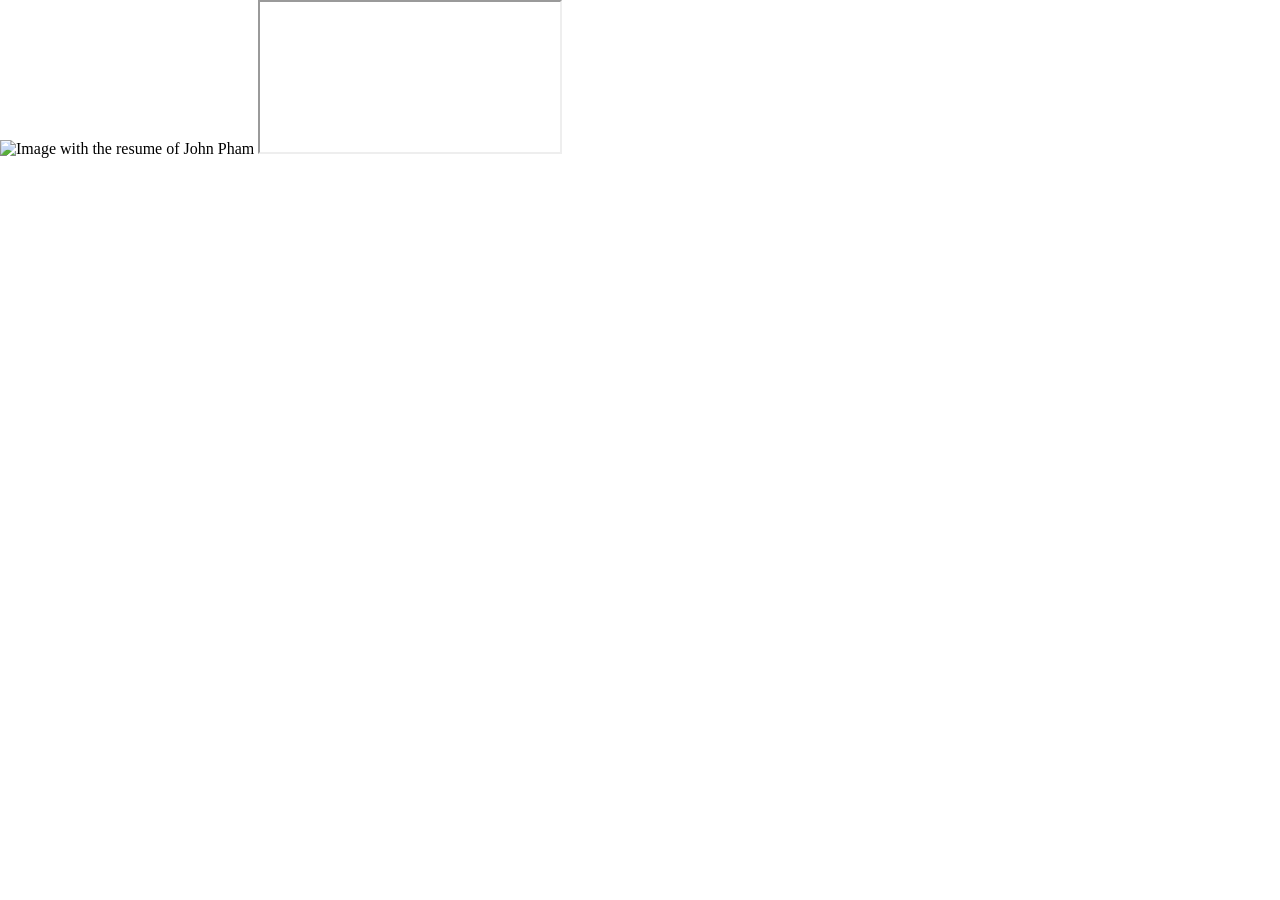
==== index.html @ df95540f "Testing one video on live" ====
<!DOCTYPE html>
<html>
<head>
	<meta charset="utf-8">
	<link rel="stylesheet" href="css/main.css" />
	<title>The Aspiring Filmmaker</title>
</head>
<body>
	<div>
		<img src="img/background.png" alt="Image with the resume of John Pham">
		<iframe allowTransparency="true" src="https://www.youtube.com/watch?v=vhihrf26YtU"></iframe>
	</div>
</body>
</html>
---- css/main.css ----
body {
	margin: 0;
}

img {
	width: 100%;
	z-index: -1;
}

iframe {
	left: 34.84%;
	top: 14.45%;
}
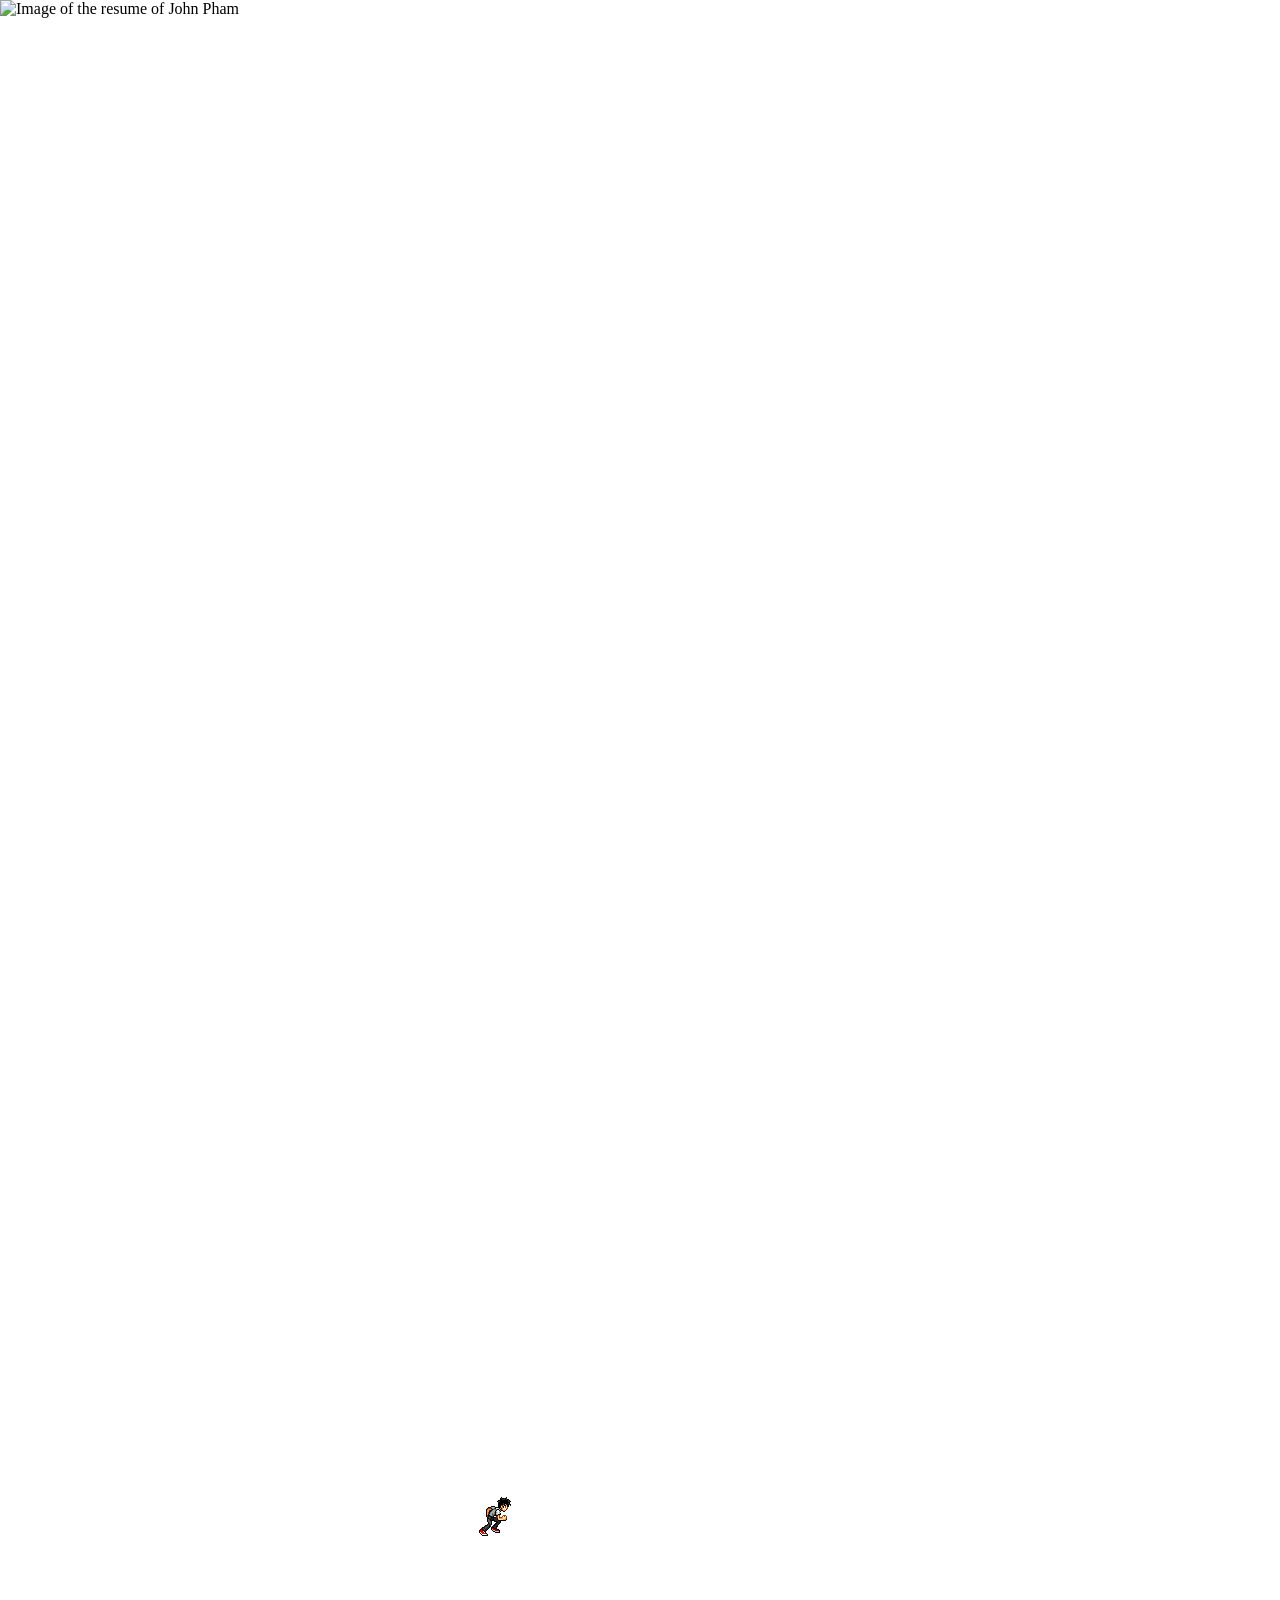
==== commit 04412411: "Production ready, 1366 by 11057 pixels" ====
--- a/index.html
+++ b/index.html
@@ -6,9 +6,13 @@
 	<title>The Aspiring Filmmaker</title>
 </head>
 <body>
+	<!--<script>alert('This website is best viewed on a 13-inch screen.');</script>-->
 	<div>
-		<img src="img/background.png" alt="Image with the resume of John Pham">
-		<iframe allowTransparency="true" src="https://www.youtube.com/watch?v=vhihrf26YtU"></iframe>
+		<img src="img/background.png" alt="Image of the resume of John Pham">
+		<iframe id="g1" src="img/running.gif" frameborder="0"></iframe>
+		<iframe id="v1" src="https://www.youtube.com/embed/vhihrf26YtU?rel=0" frameborder="0" allowfullscreen></iframe>
+		<iframe id="v2" src="https://www.youtube.com/embed/o0gtSq_6JrA?rel=0" frameborder="0" allowfullscreen></iframe>
+		<iframe id="v3" src="https://www.youtube.com/embed/4MTmkGgY4uk?rel=0" frameborder="0" allowfullscreen></iframe>
 	</div>
 </body>
 </html>
--- a/css/main.css
+++ b/css/main.css
@@ -4,10 +4,43 @@
 
 img {
 	width: 100%;
+	position: absolute
+	left:	0;
+	top: 0;
 	z-index: -1;
 }
 
-iframe {
-	left: 34.84%;
-	top: 14.45%;
+div {
+	height: 11057px;
+	width: 1366px;
 }
+
+#g1 {
+	left: 461px;
+	top: 1477px;
+	position: absolute;
+}
+
+#v1 {
+	left: 476.3px;
+	top: 1597.25px;
+	width: 415.5px;
+	height: 224.881px;
+	position: absolute;
+}
+
+#v2 {
+	left: 476.3px;
+	top: 2539.79px;
+	width: 415.5px;
+	height: 224.881px;
+	position: absolute;
+}
+
+#v3 {
+	left: 476.3px;
+	top: 4093.55px;
+	width: 415.5px;
+	height: 224.881px;
+	position: absolute;
+}
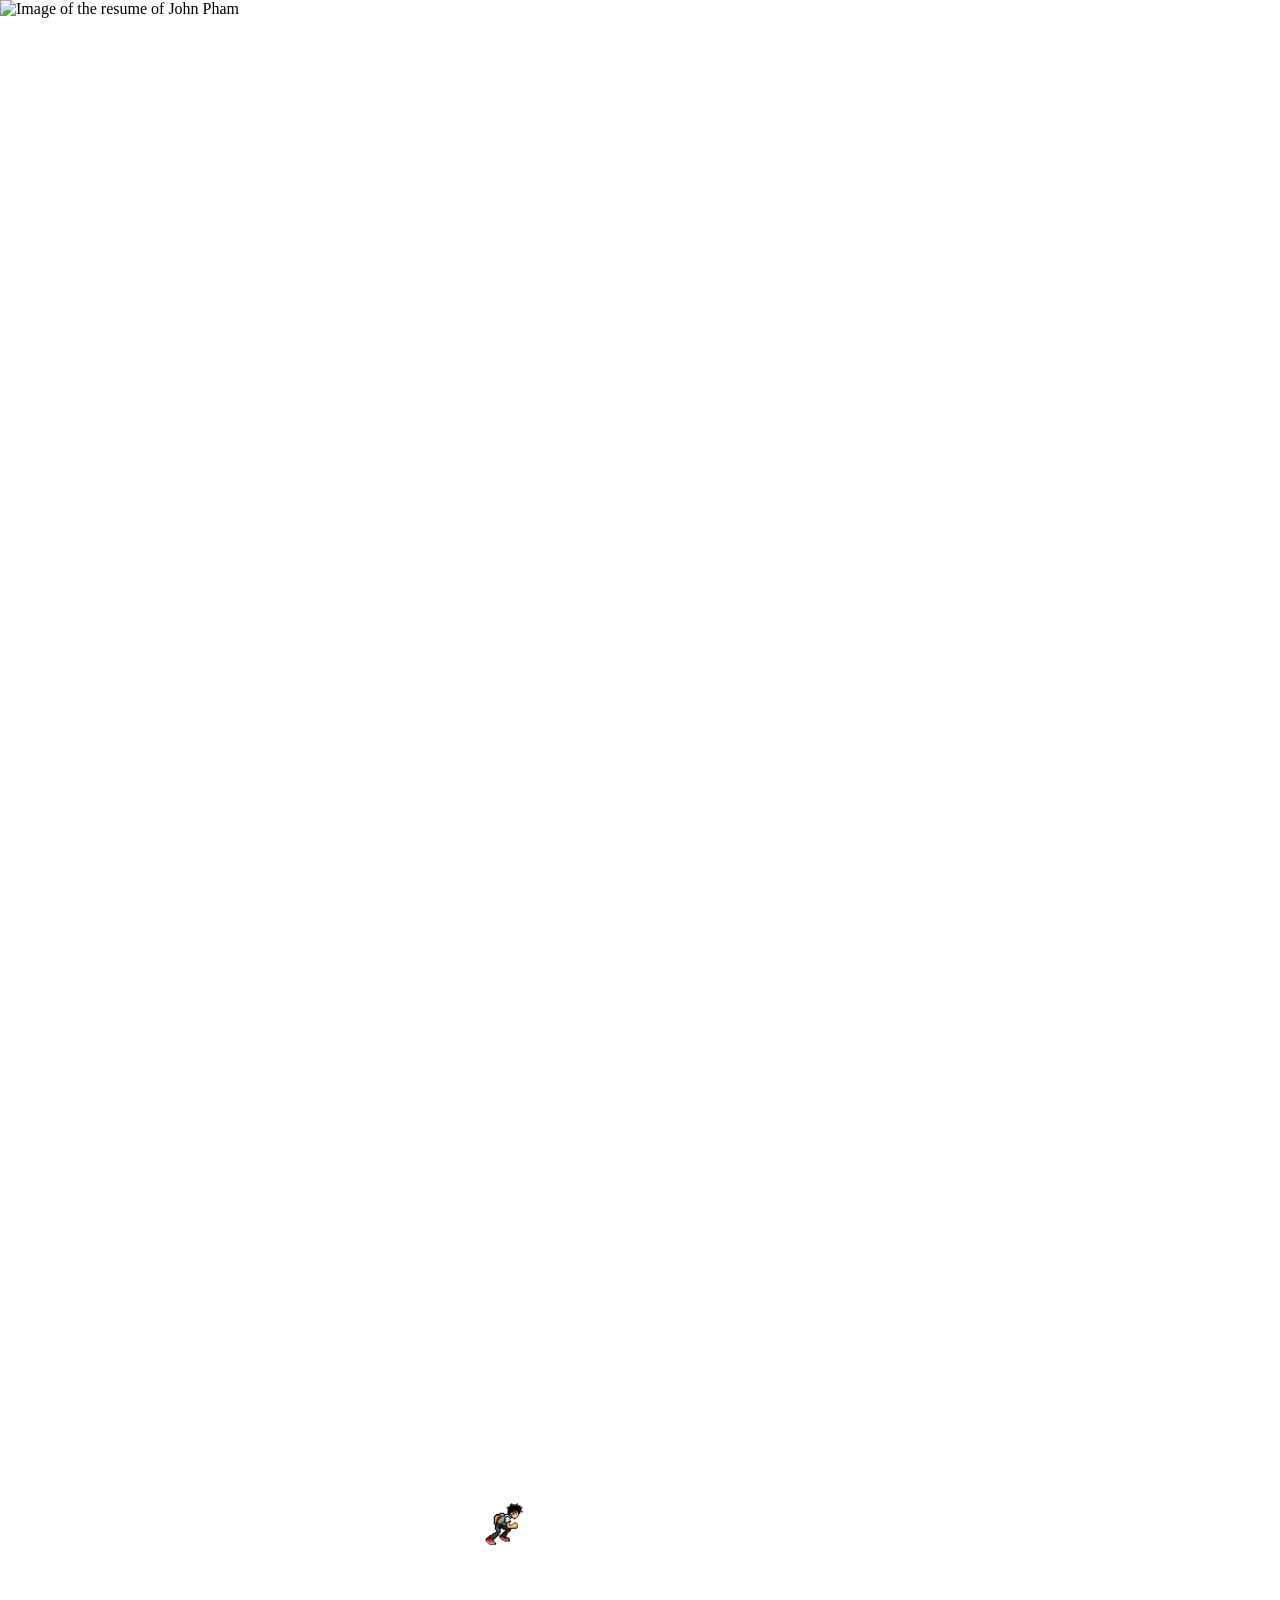
==== commit cd893b50: "Fixed gif not showing up" ====
--- a/index.html
+++ b/index.html
@@ -9,7 +9,7 @@
 	<!--<script>alert('This website is best viewed on a 13-inch screen.');</script>-->
 	<div>
 		<img src="img/background.png" alt="Image of the resume of John Pham">
-		<iframe id="g1" src="img/running.gif" frameborder="0"></iframe>
+		<img id="g1" src="img/running.gif">
 		<iframe id="v1" src="https://www.youtube.com/embed/vhihrf26YtU?rel=0" frameborder="0" allowfullscreen></iframe>
 		<iframe id="v2" src="https://www.youtube.com/embed/o0gtSq_6JrA?rel=0" frameborder="0" allowfullscreen></iframe>
 		<iframe id="v3" src="https://www.youtube.com/embed/4MTmkGgY4uk?rel=0" frameborder="0" allowfullscreen></iframe>
--- a/css/main.css
+++ b/css/main.css
@@ -16,8 +16,11 @@
 }
 
 #g1 {
-	left: 461px;
-	top: 1477px;
+	left: 465px;
+	top: 1482px;
+	width: 69px;
+	height: 68px;
+	z-index: 1;
 	position: absolute;
 }
 
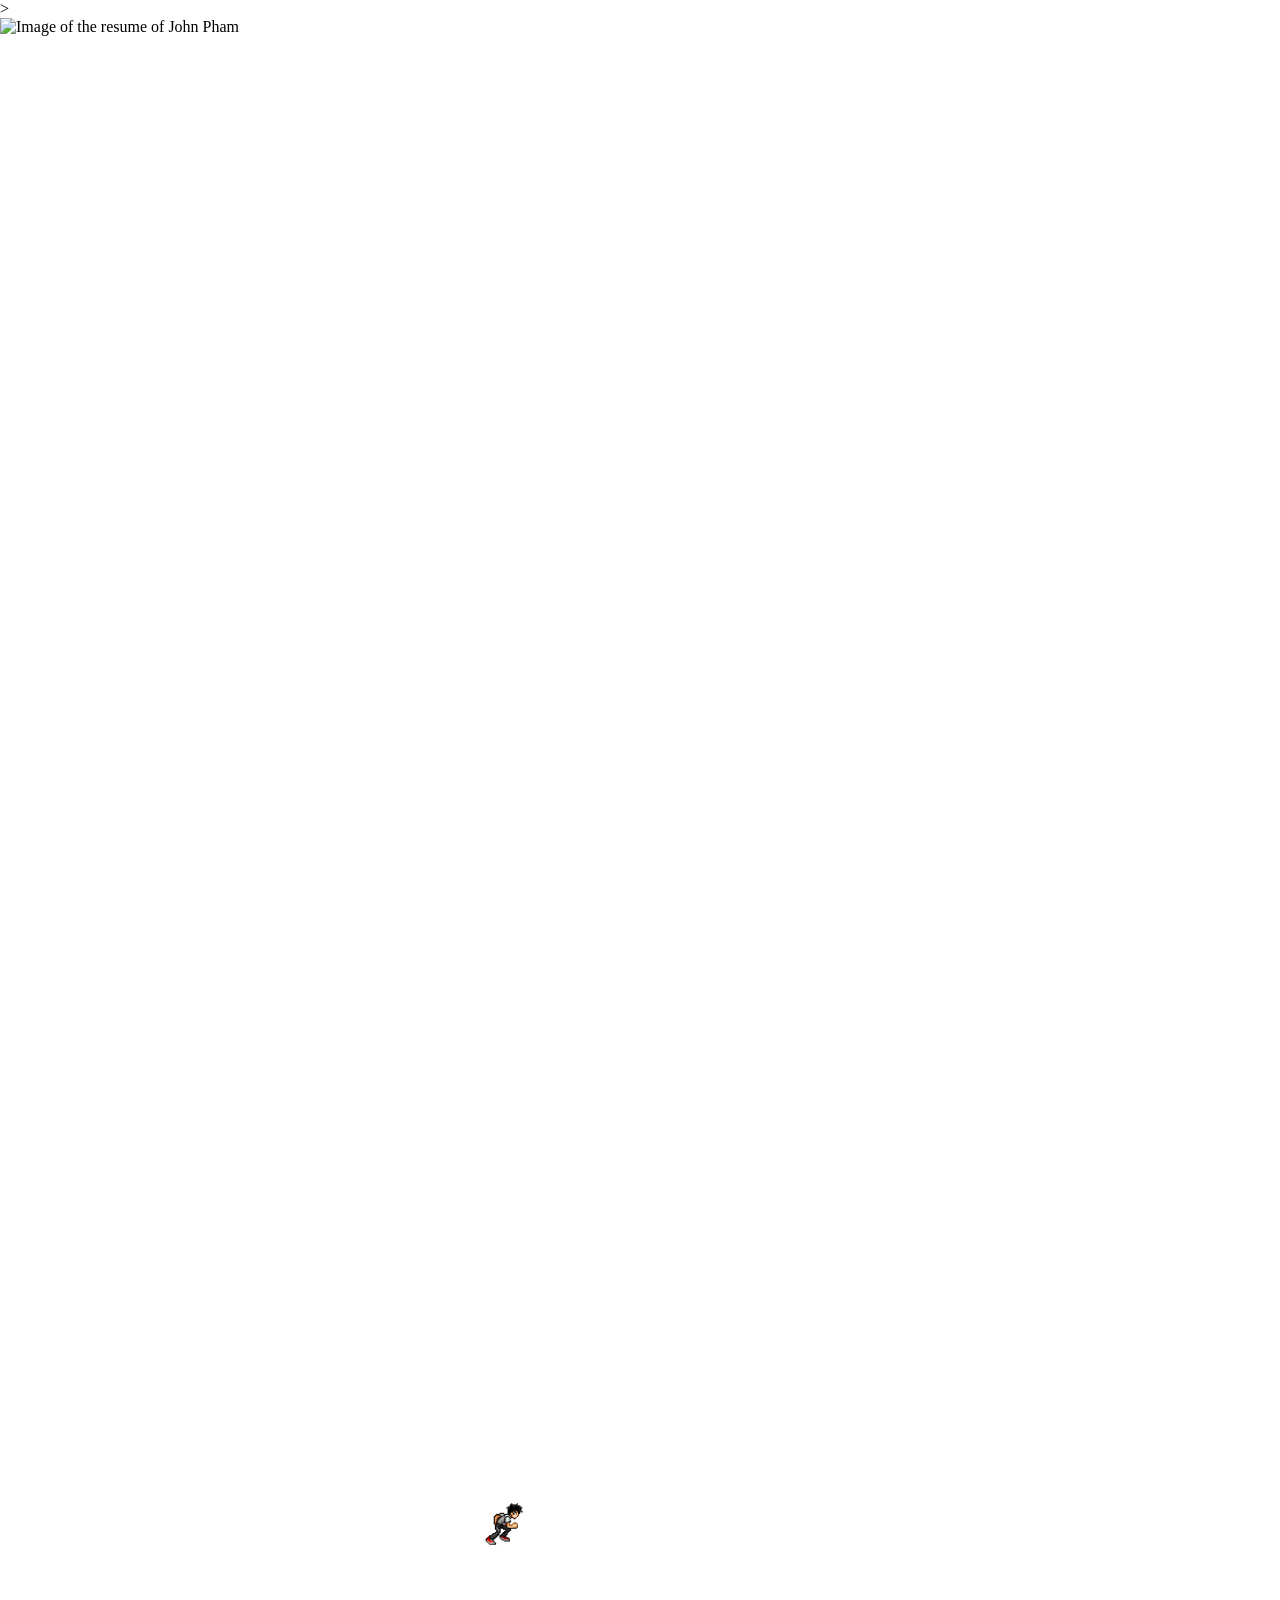
==== commit d937e763: "Fb preview image" ====
--- a/index.html
+++ b/index.html
@@ -1,7 +1,8 @@
 <!DOCTYPE html>
-<html>
+<html xmlns="http://www.w3.org/1999/xhtml" xmlns:fb="http://ogp.me/ns/fb#">>
 <head>
 	<meta charset="utf-8">
+	<meta property="og:image" content="img/scuba.jpg">
 	<link rel="stylesheet" href="css/main.css" />
 	<title>The Aspiring Filmmaker</title>
 </head>
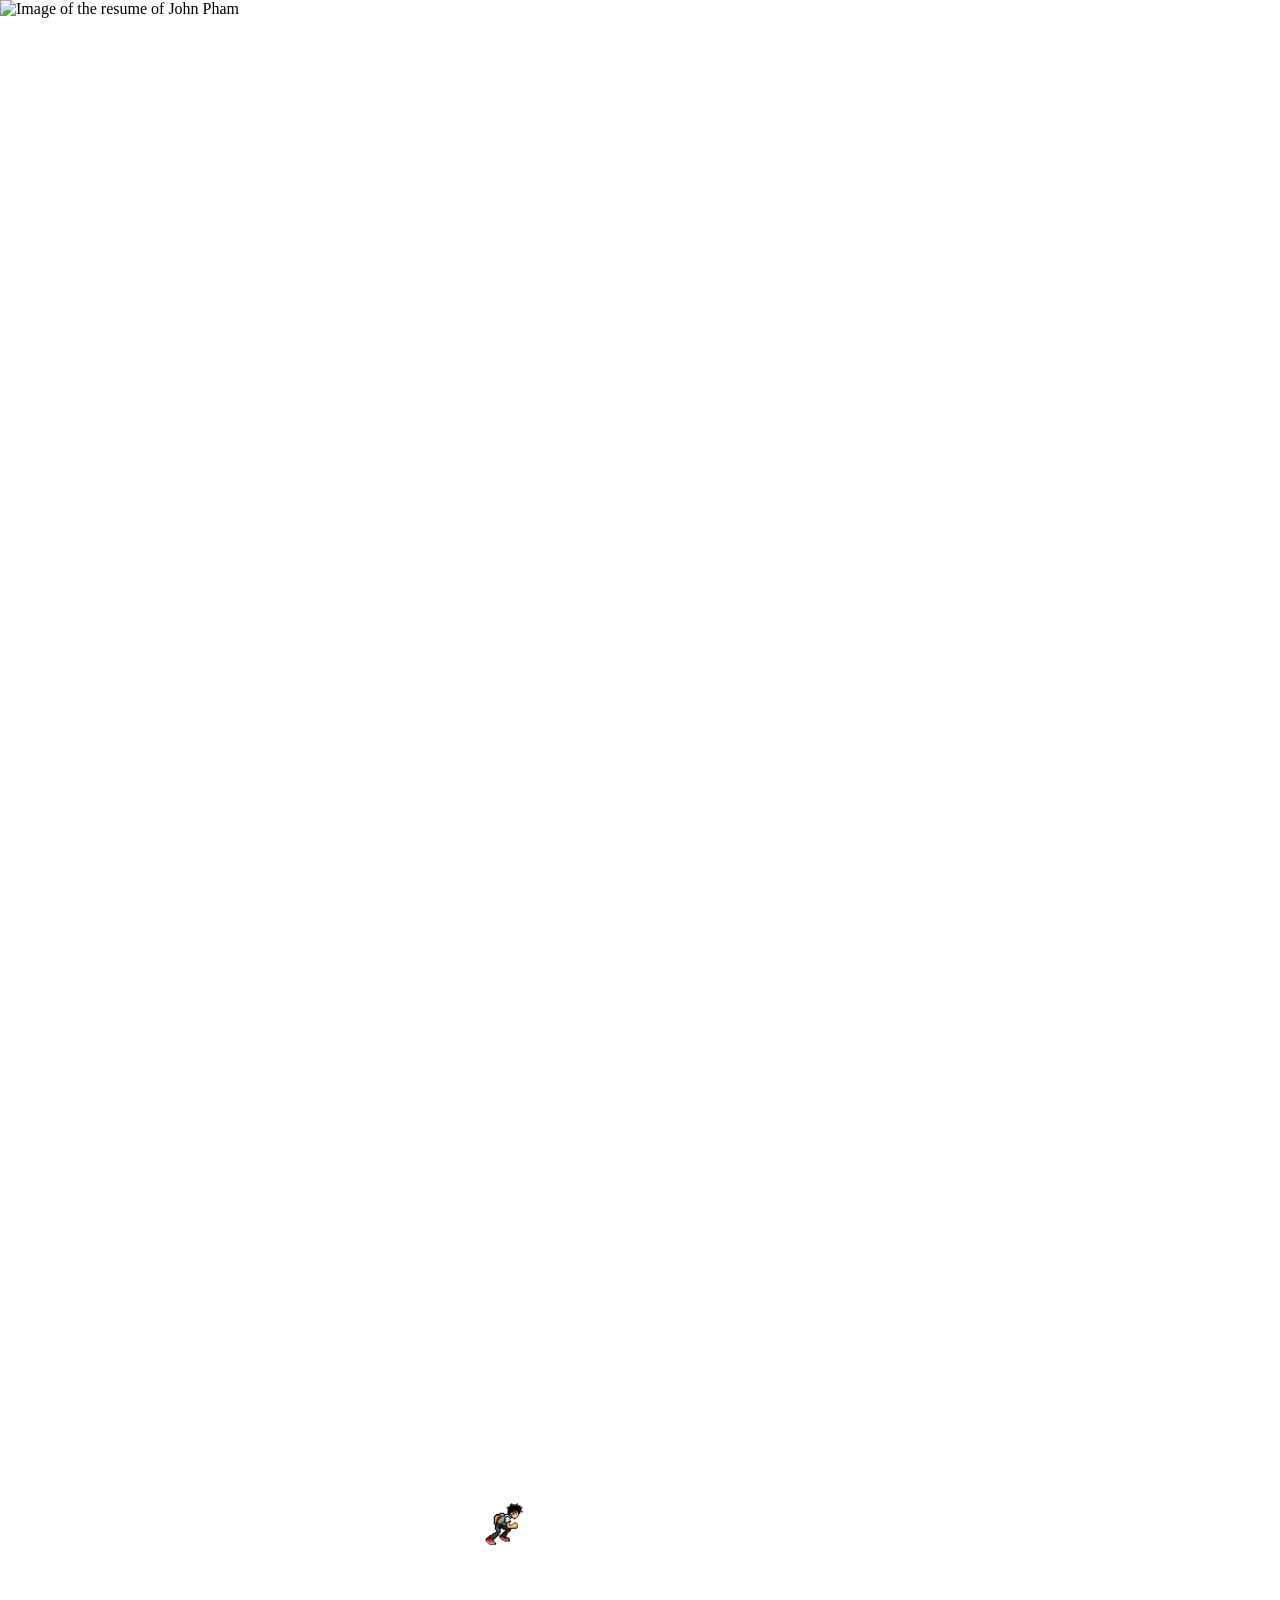
==== commit 156cbb09: "Extra > typ" ====
--- a/index.html
+++ b/index.html
@@ -1,5 +1,5 @@
 <!DOCTYPE html>
-<html xmlns="http://www.w3.org/1999/xhtml" xmlns:fb="http://ogp.me/ns/fb#">>
+<html xmlns="http://www.w3.org/1999/xhtml" xmlns:fb="http://ogp.me/ns/fb#">
 <head>
 	<meta charset="utf-8">
 	<meta property="og:image" content="img/scuba.jpg">
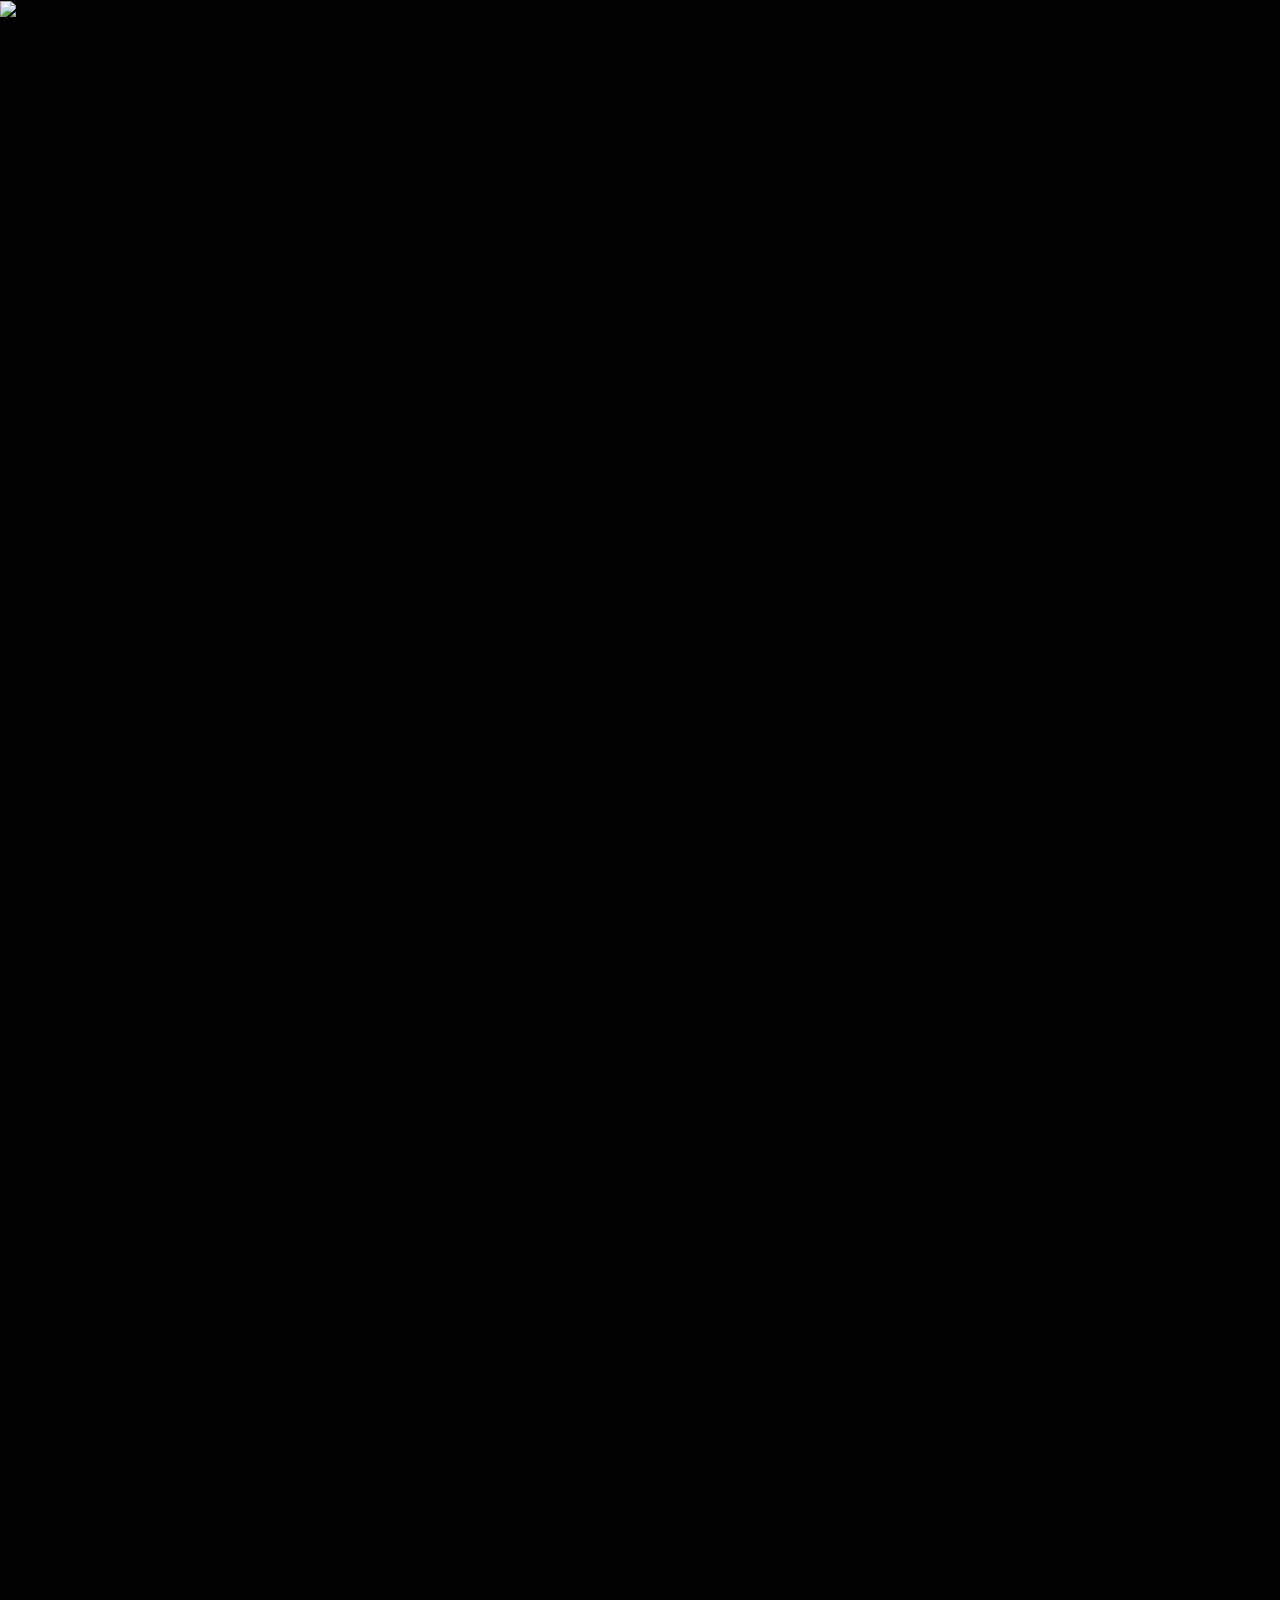
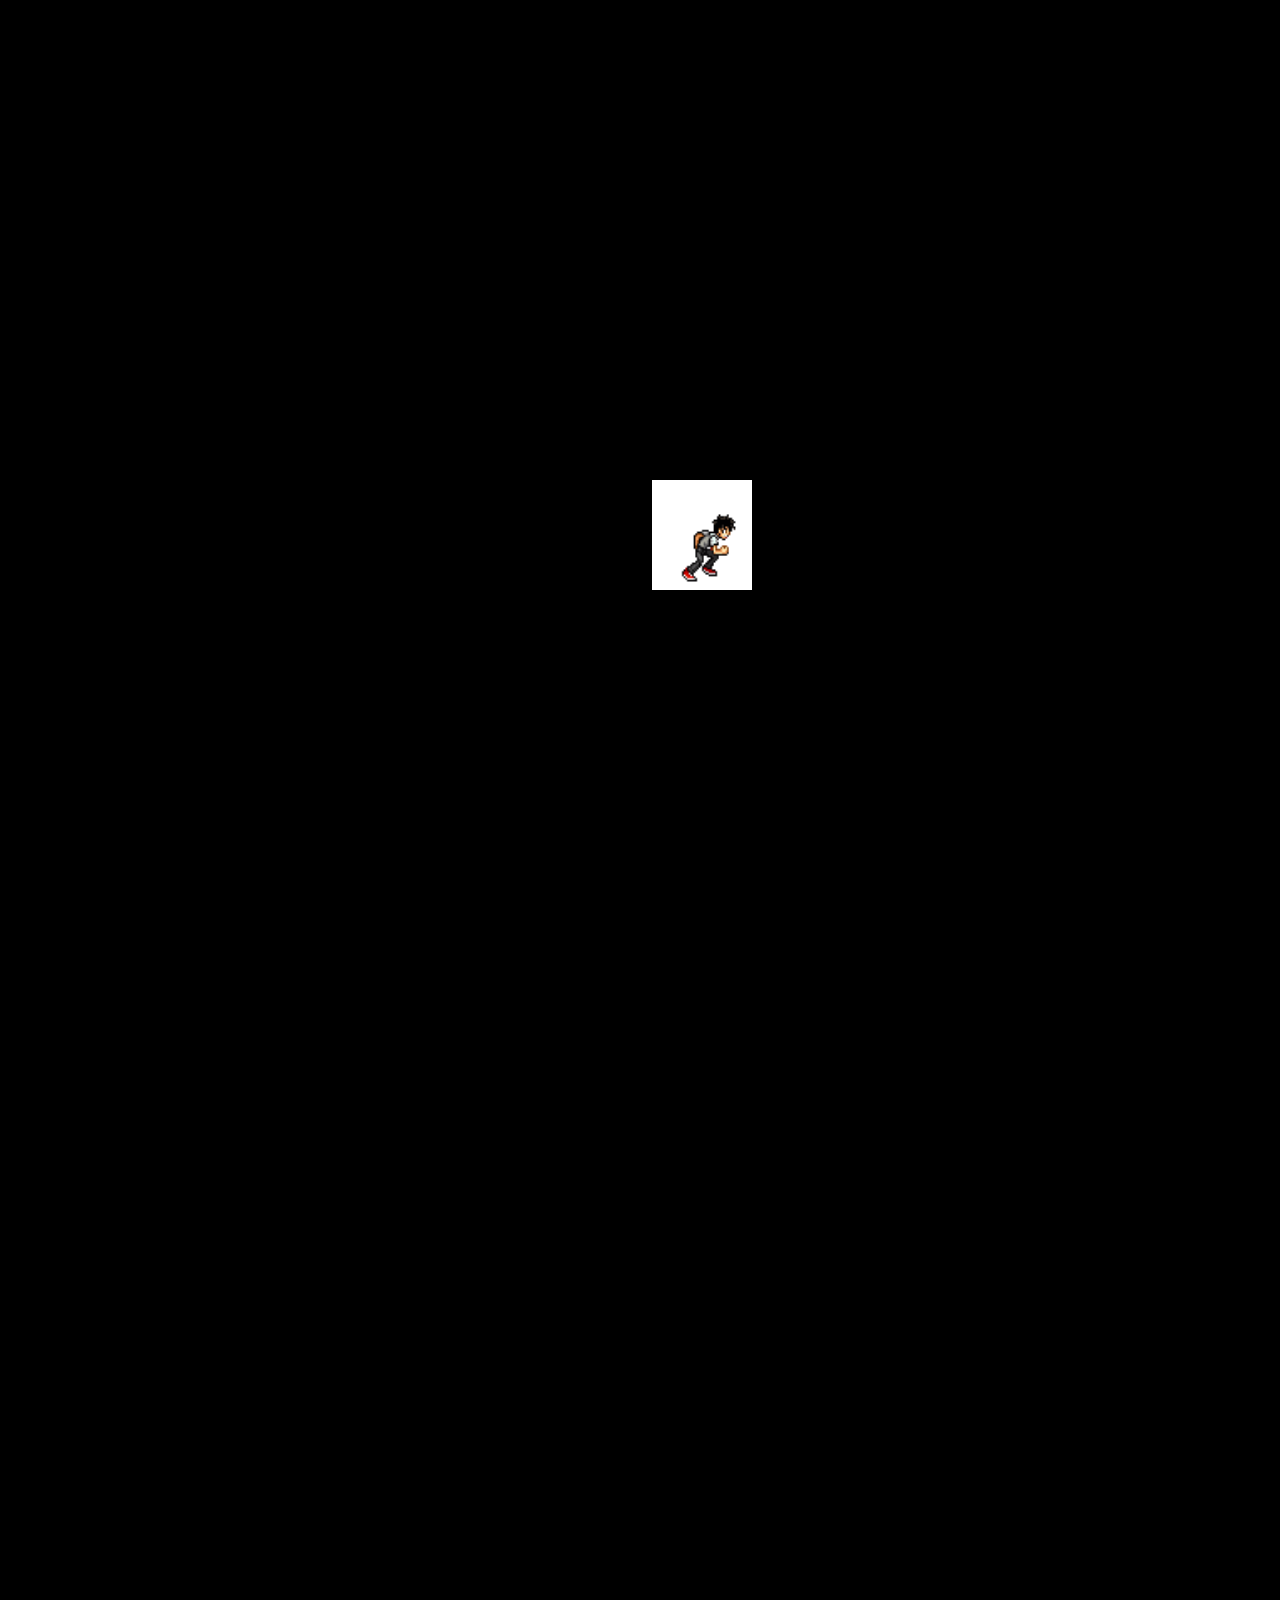
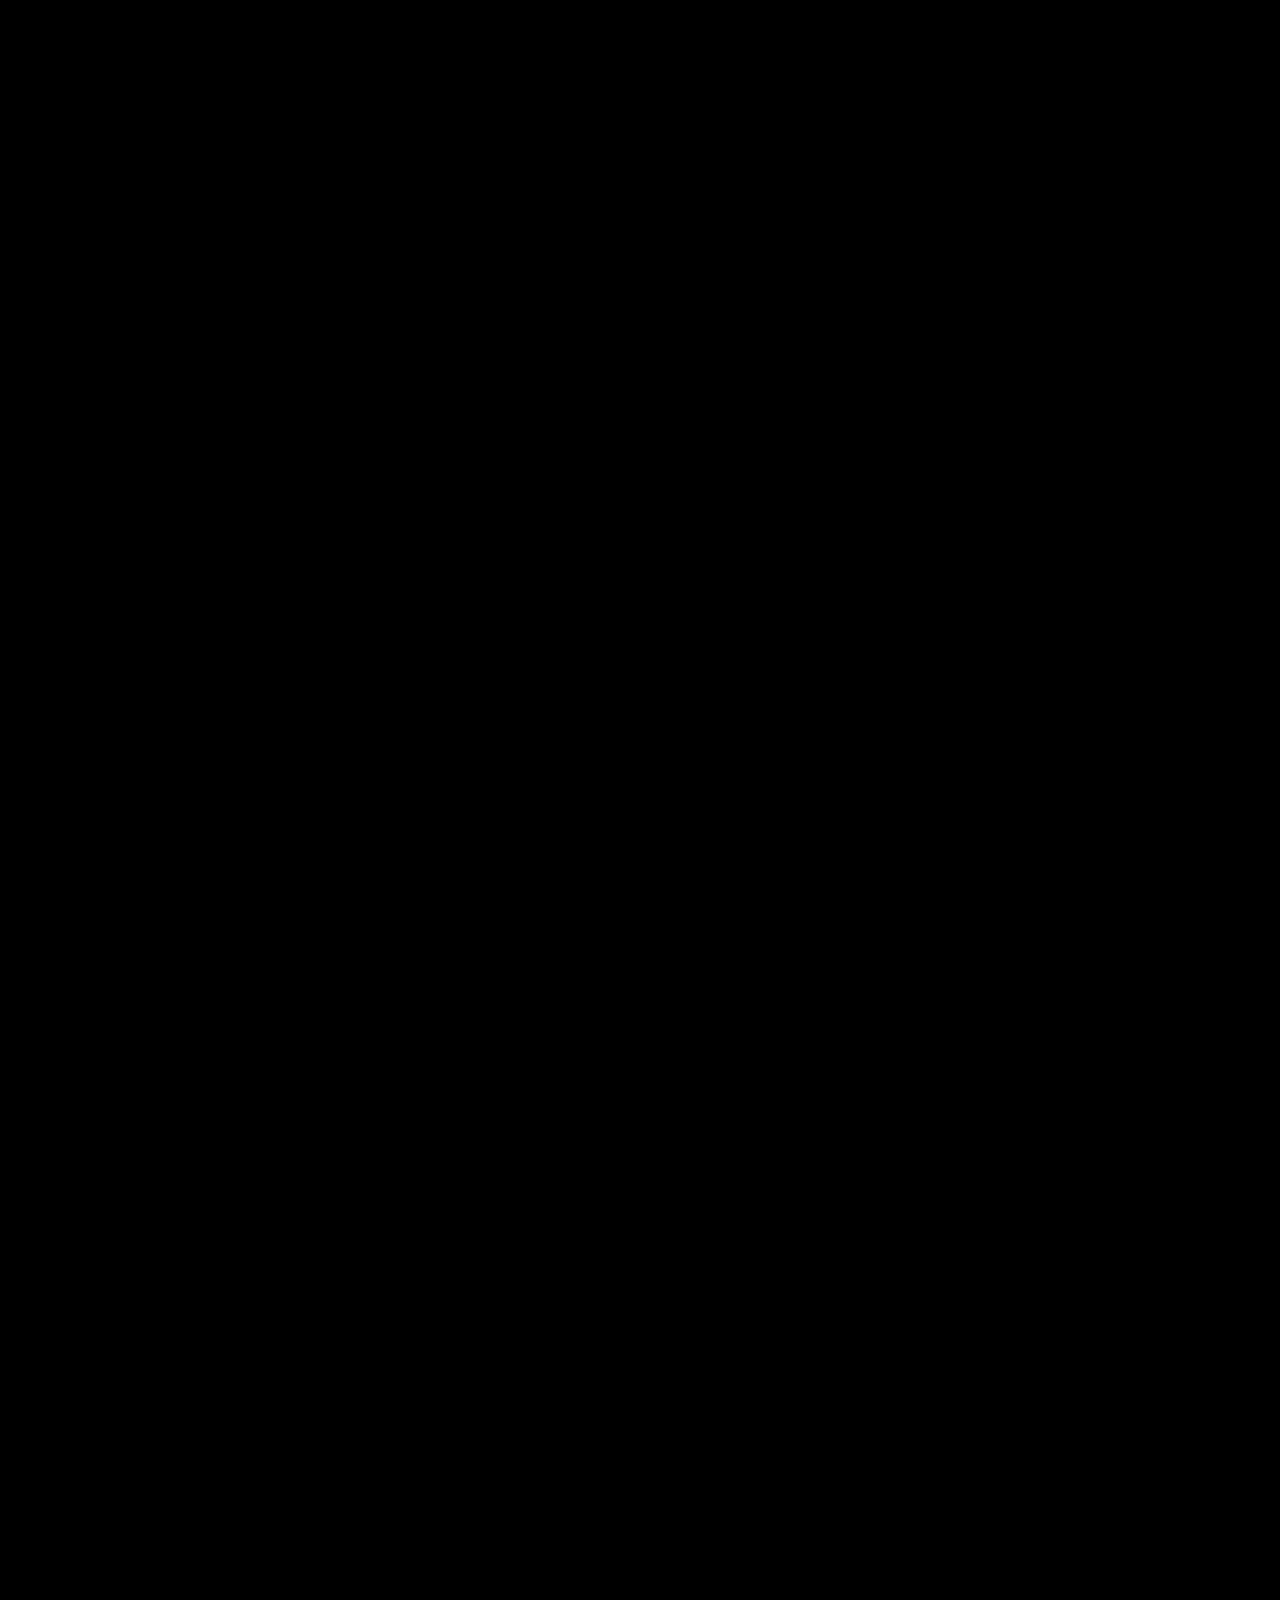
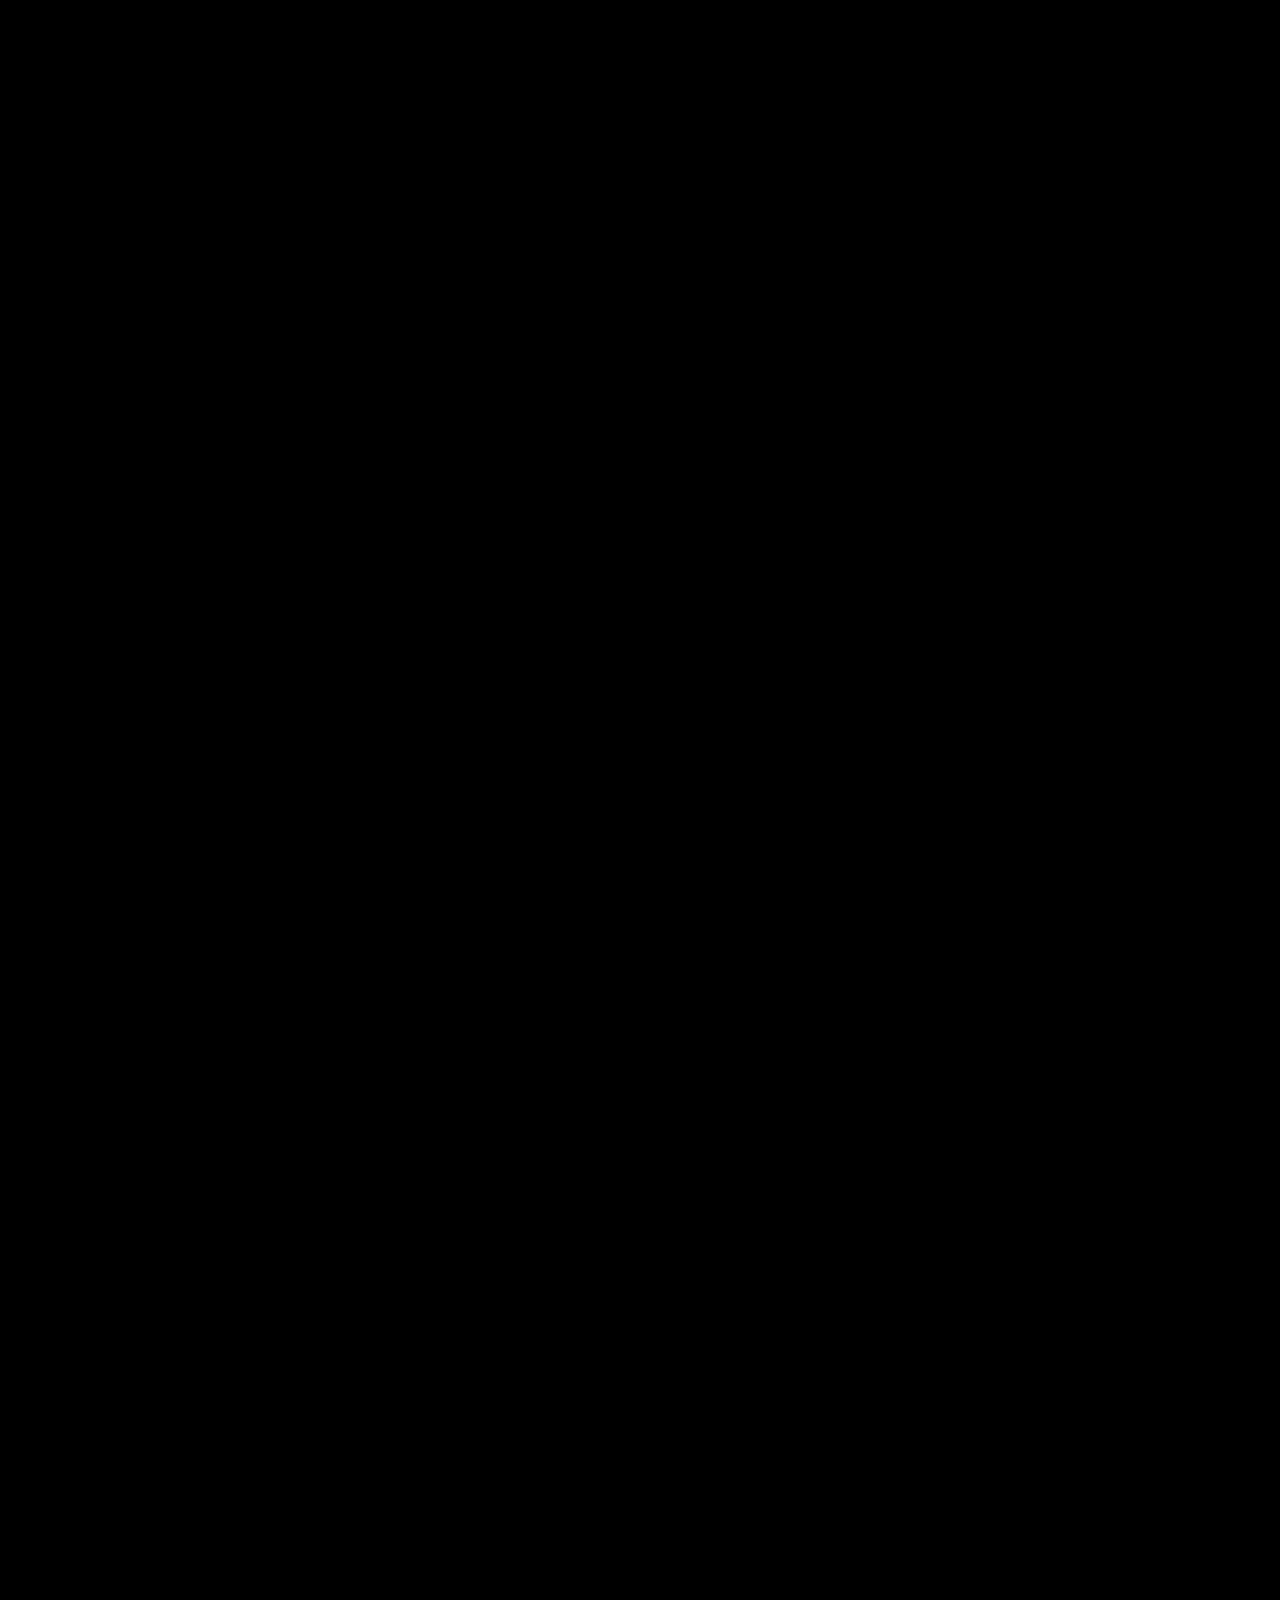
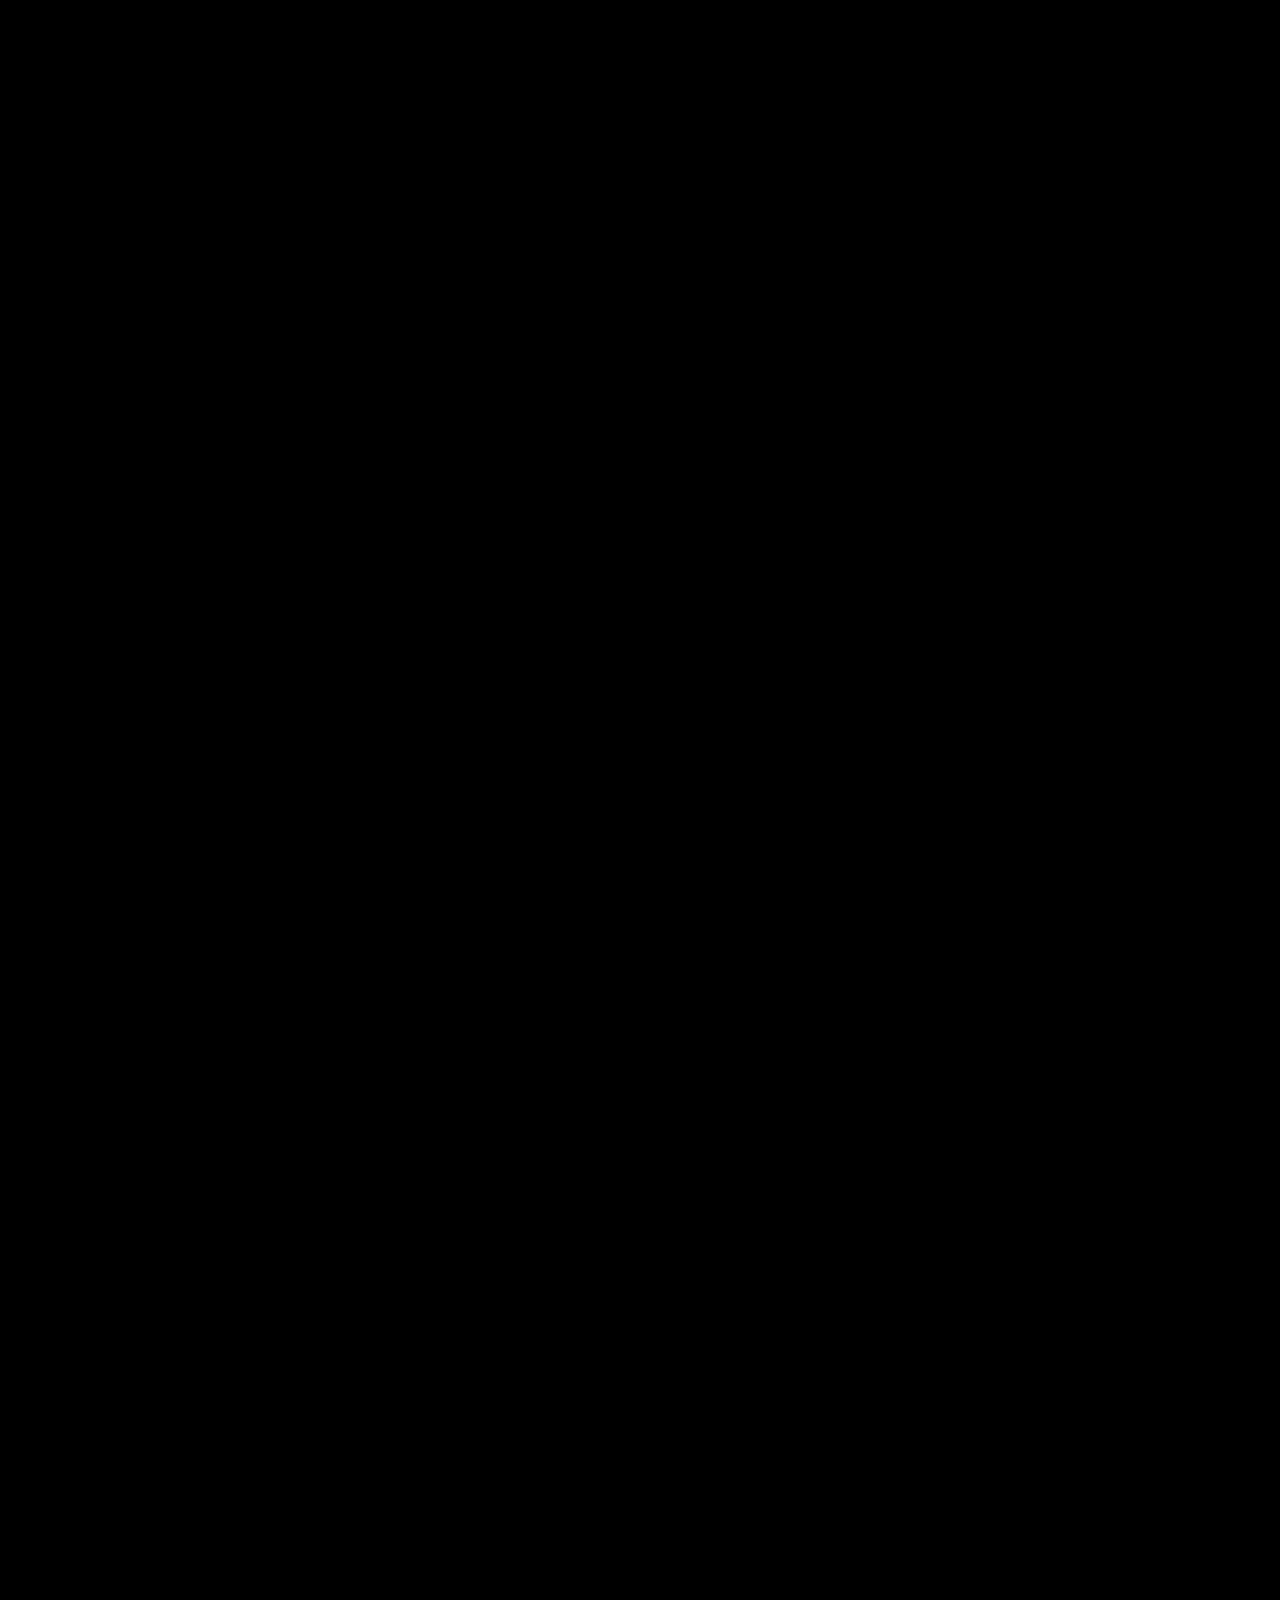
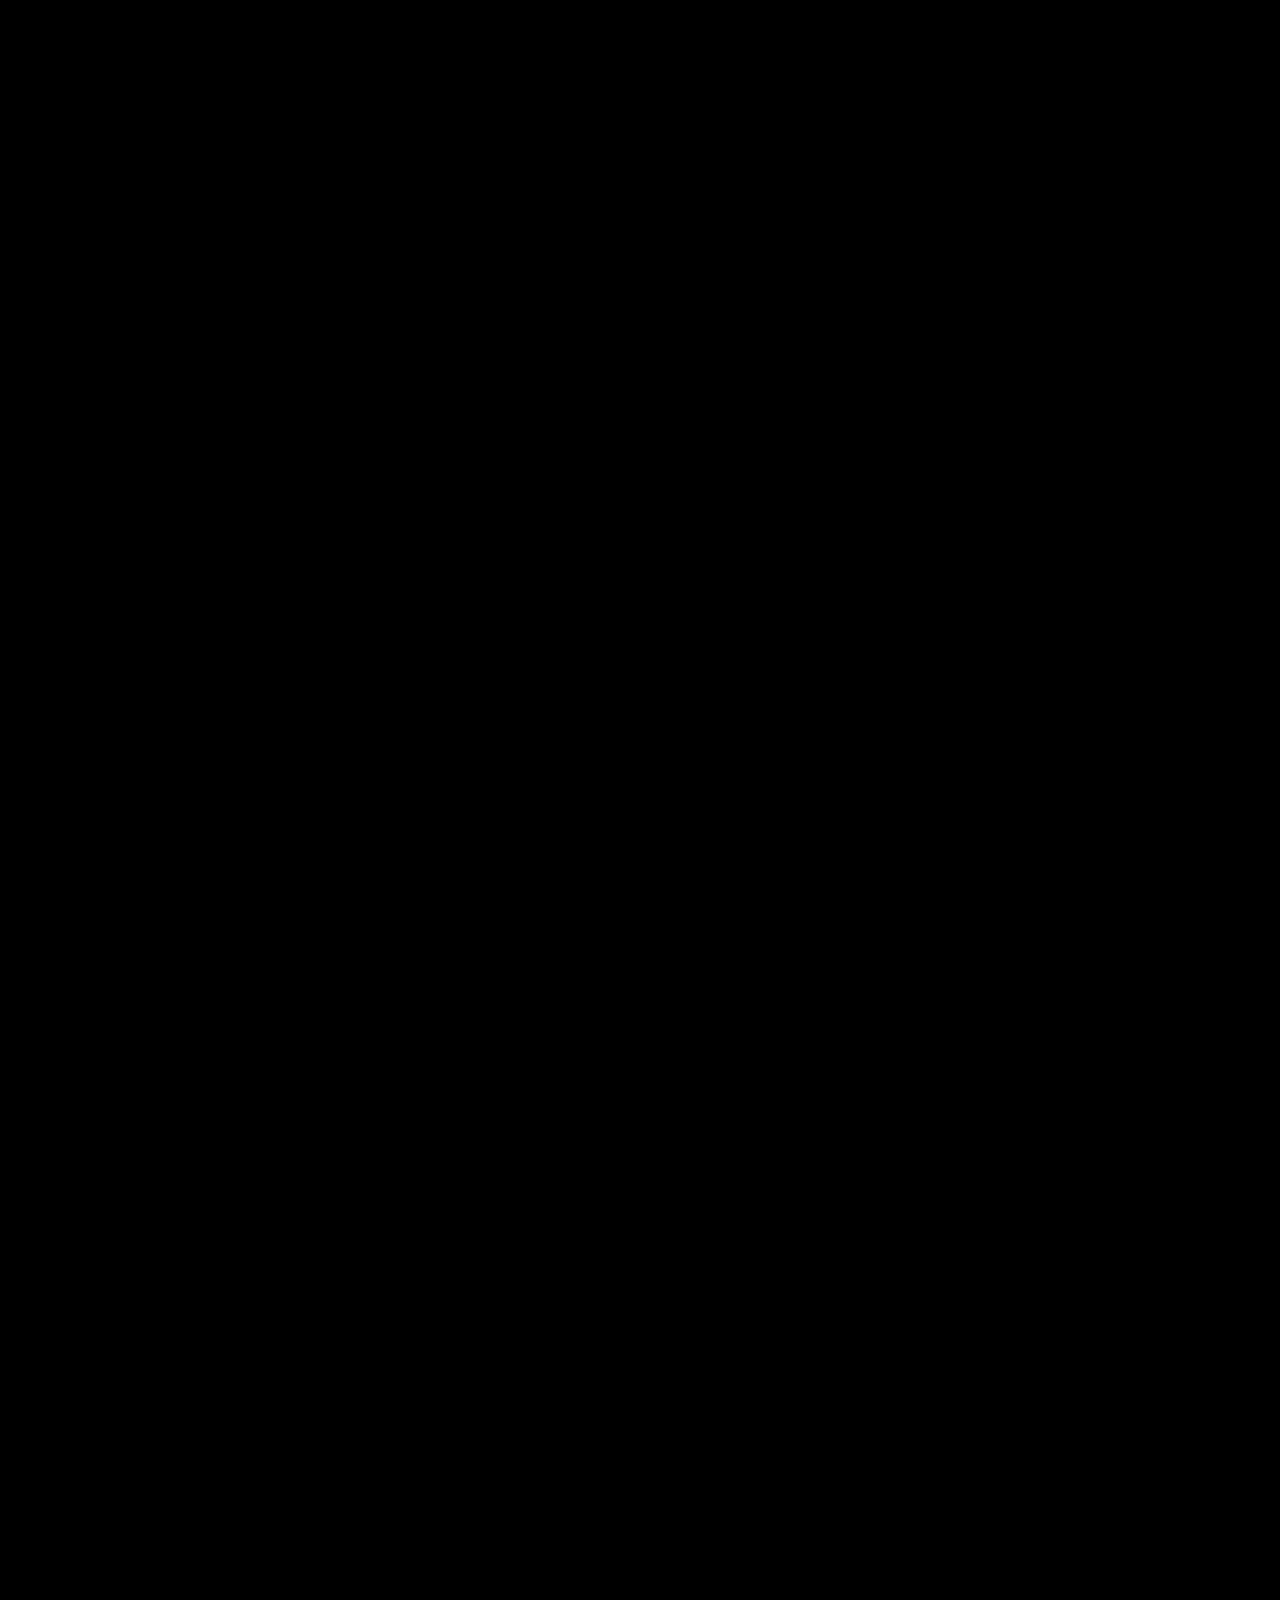
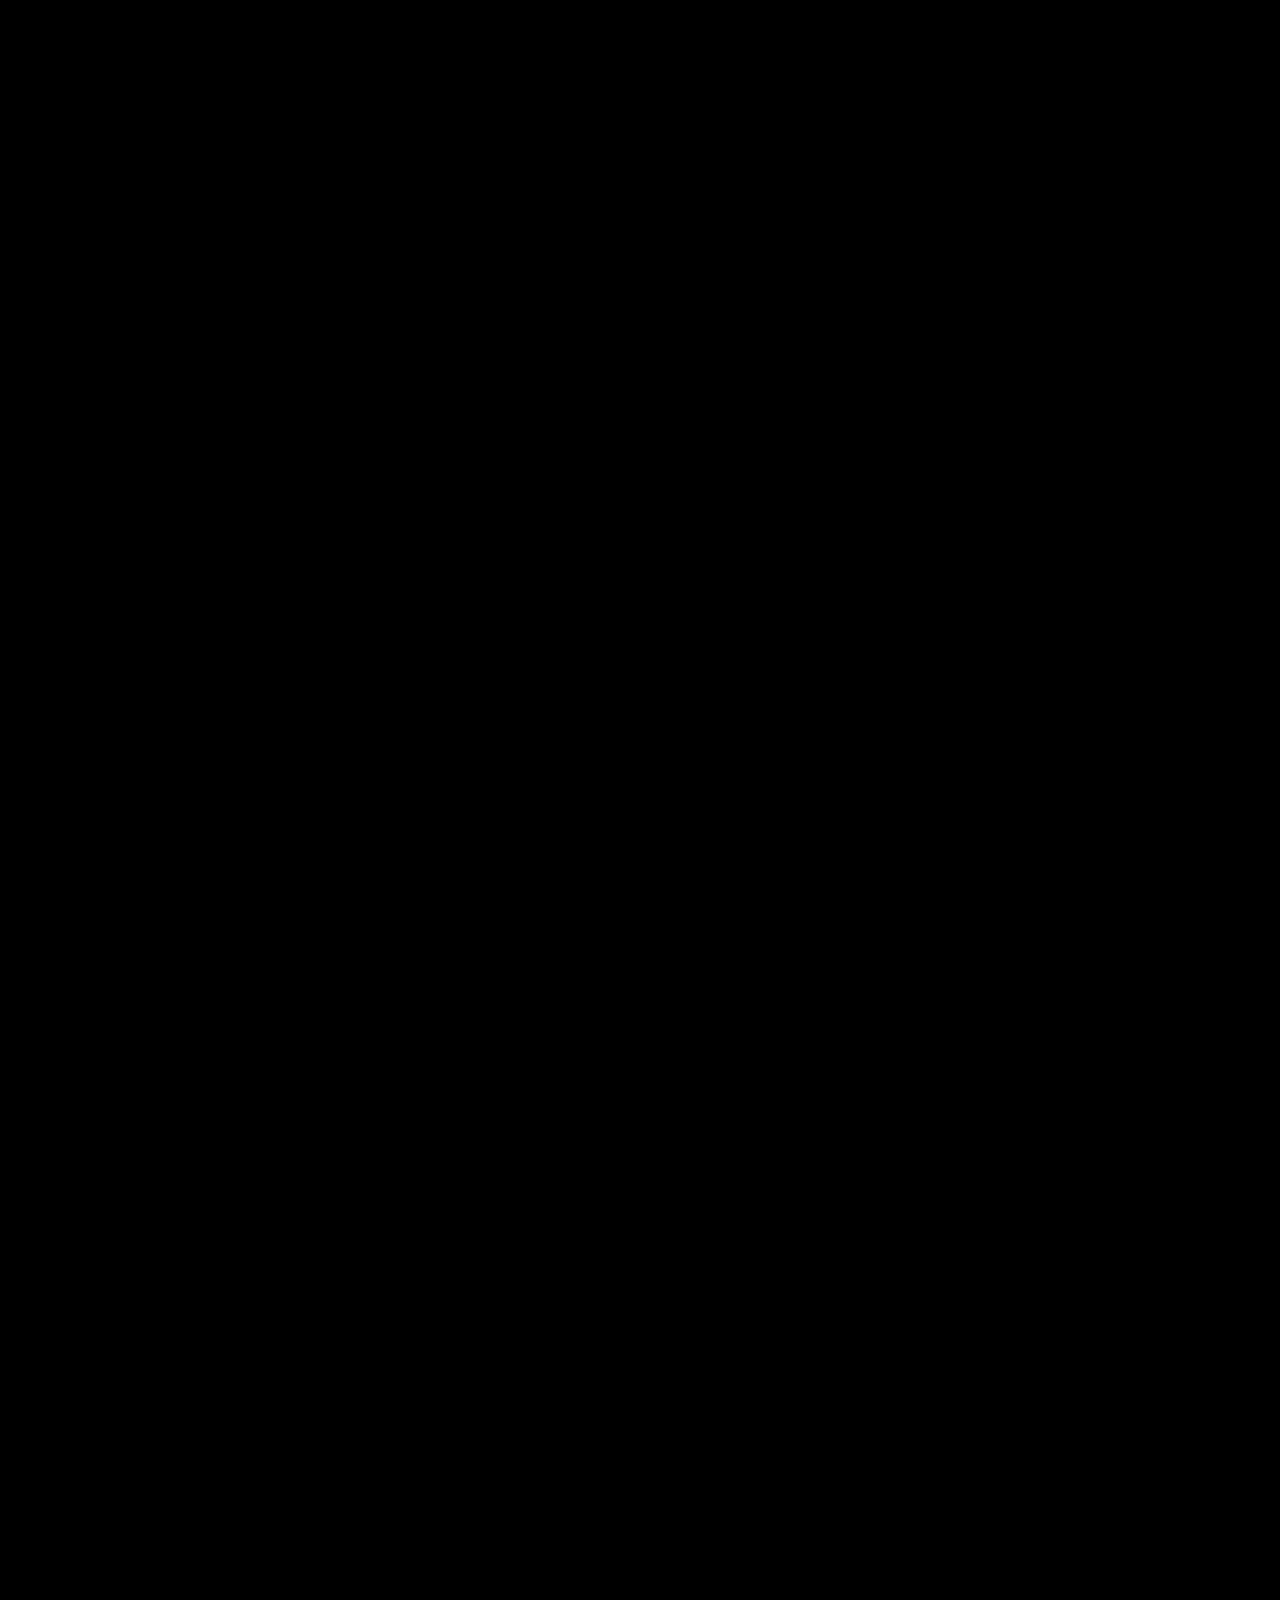
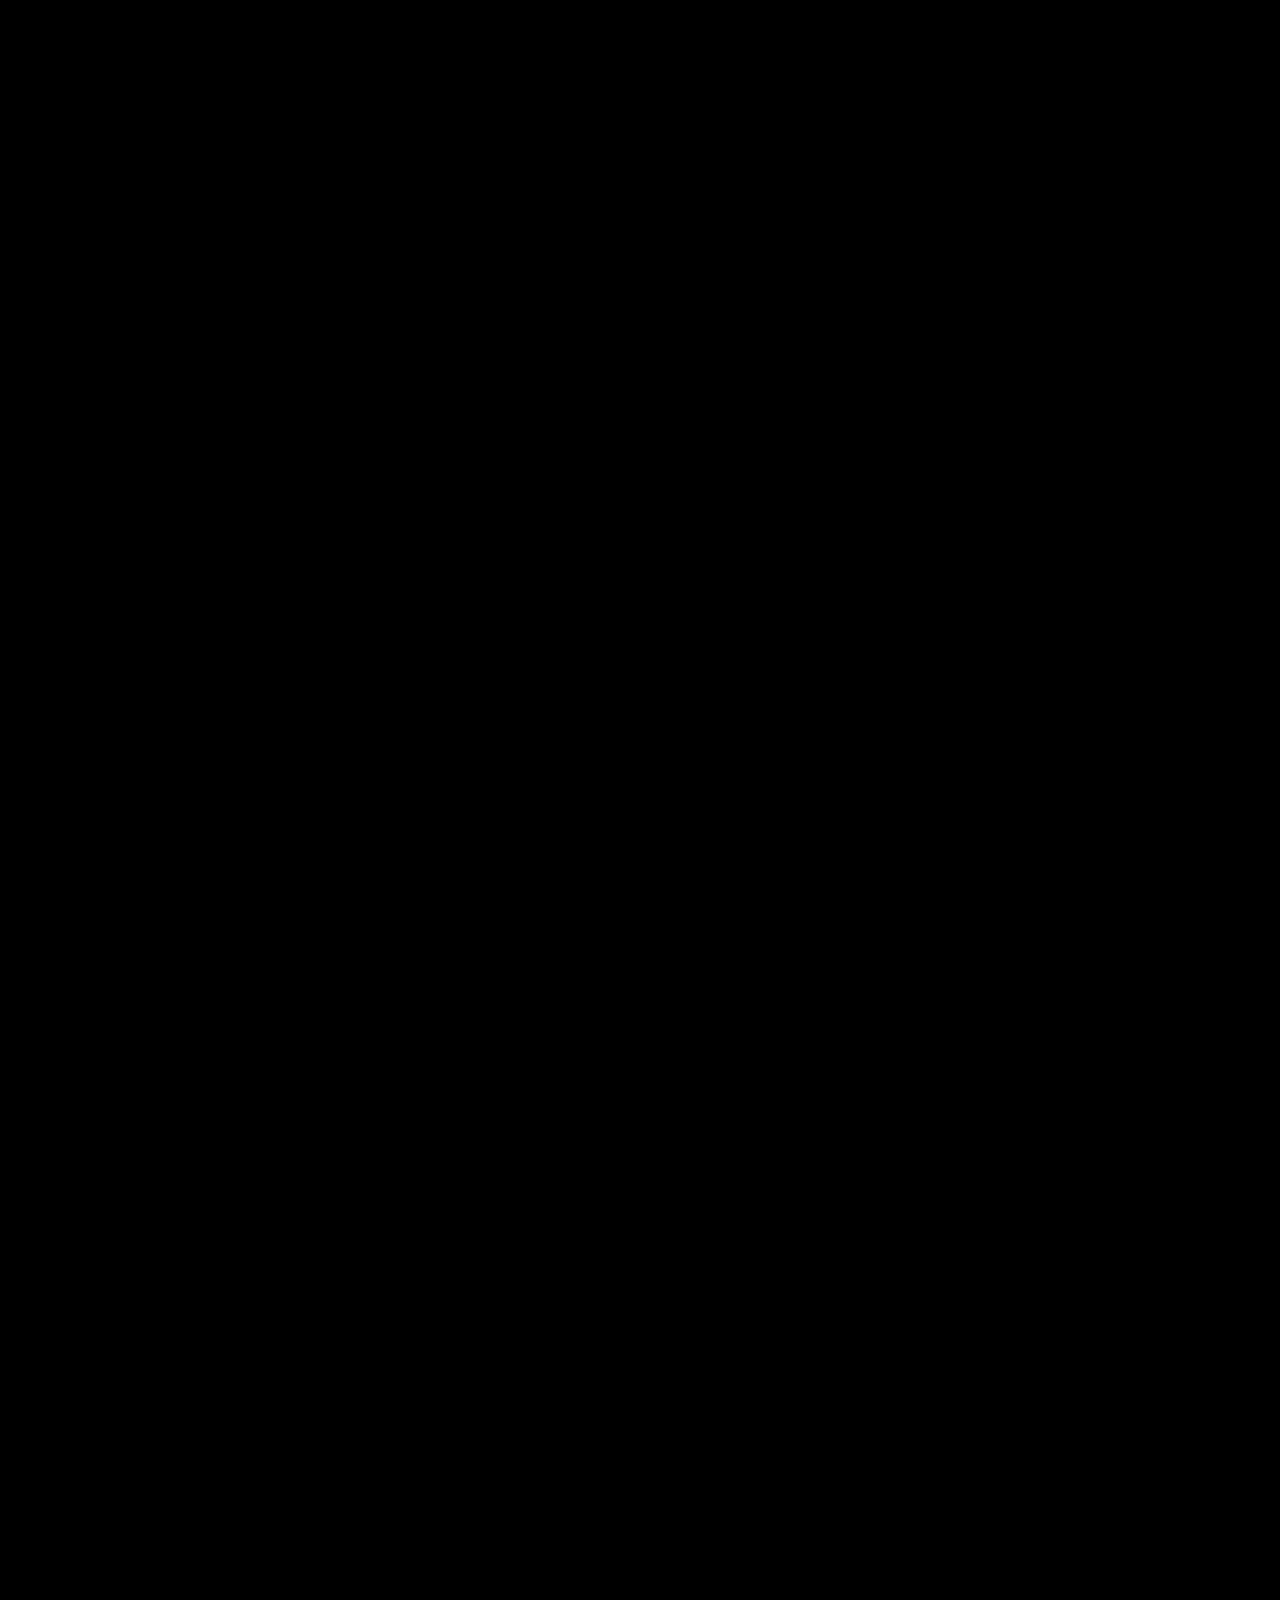
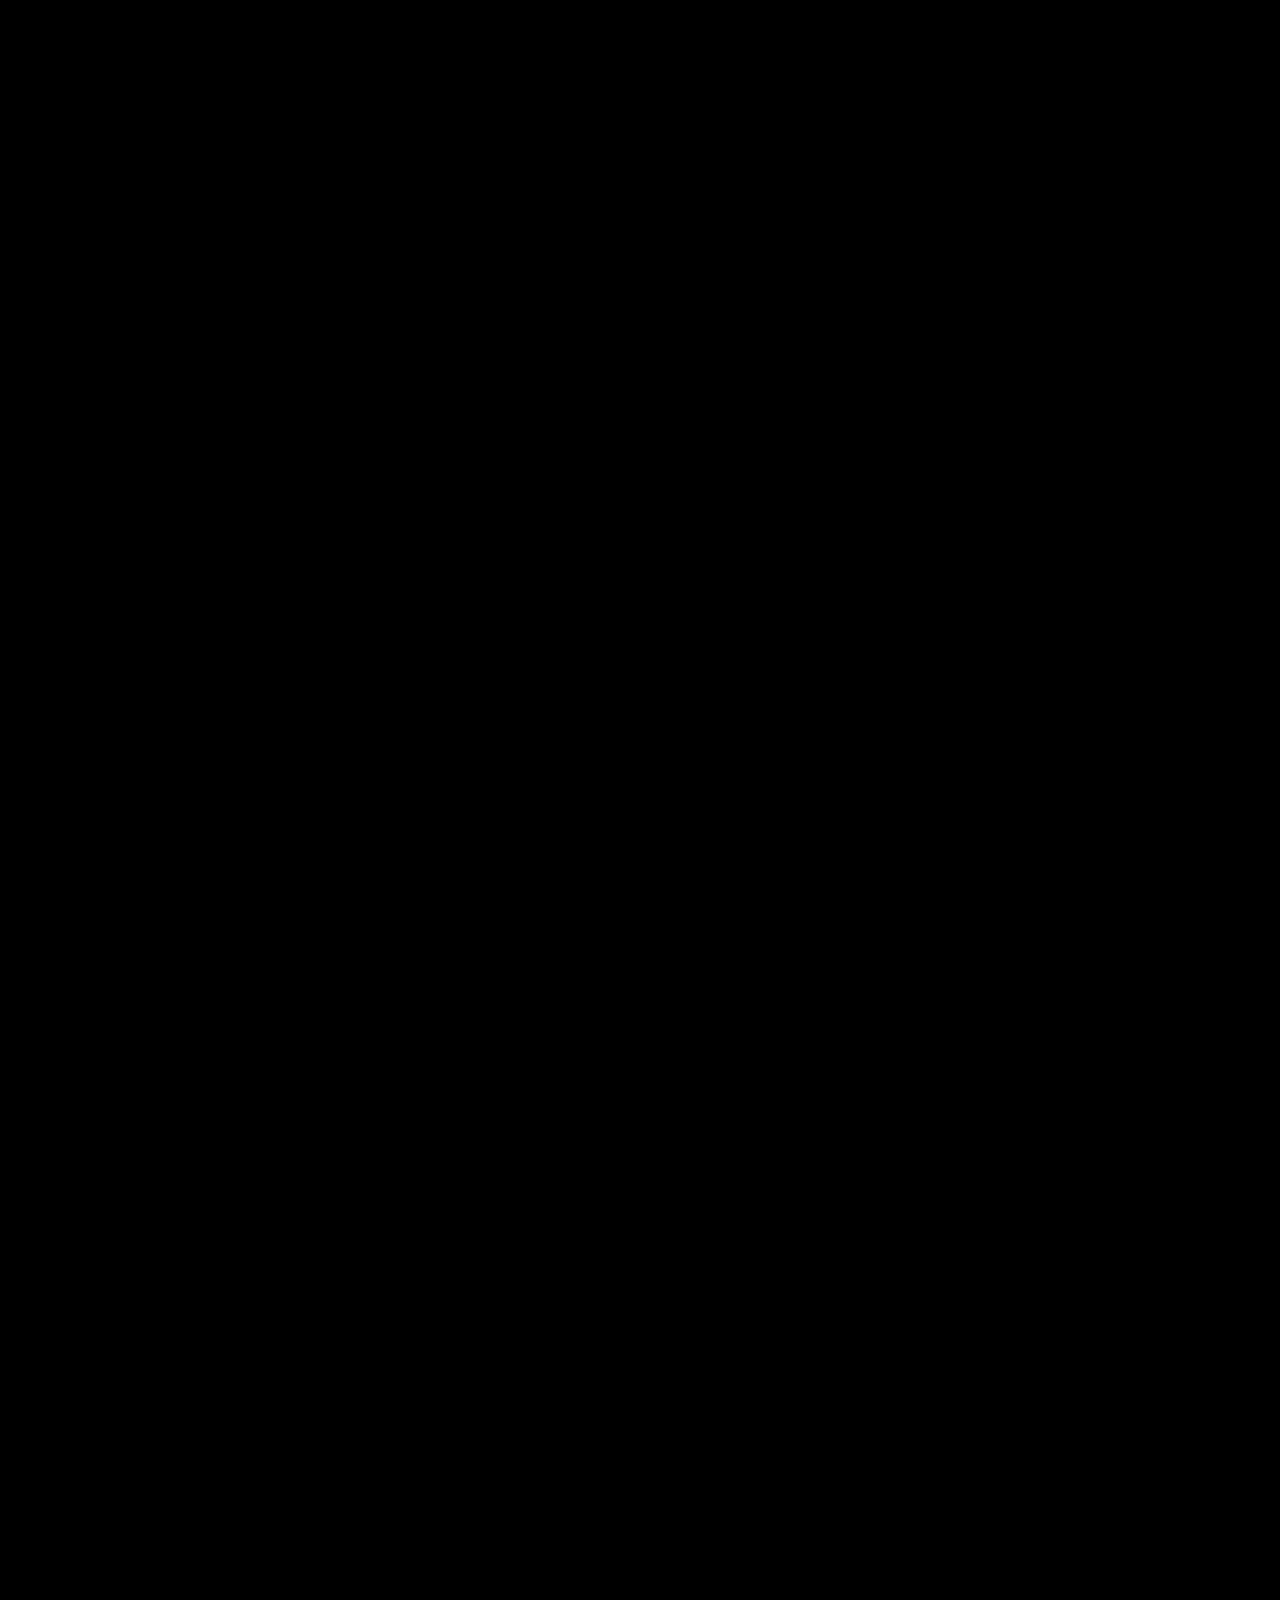
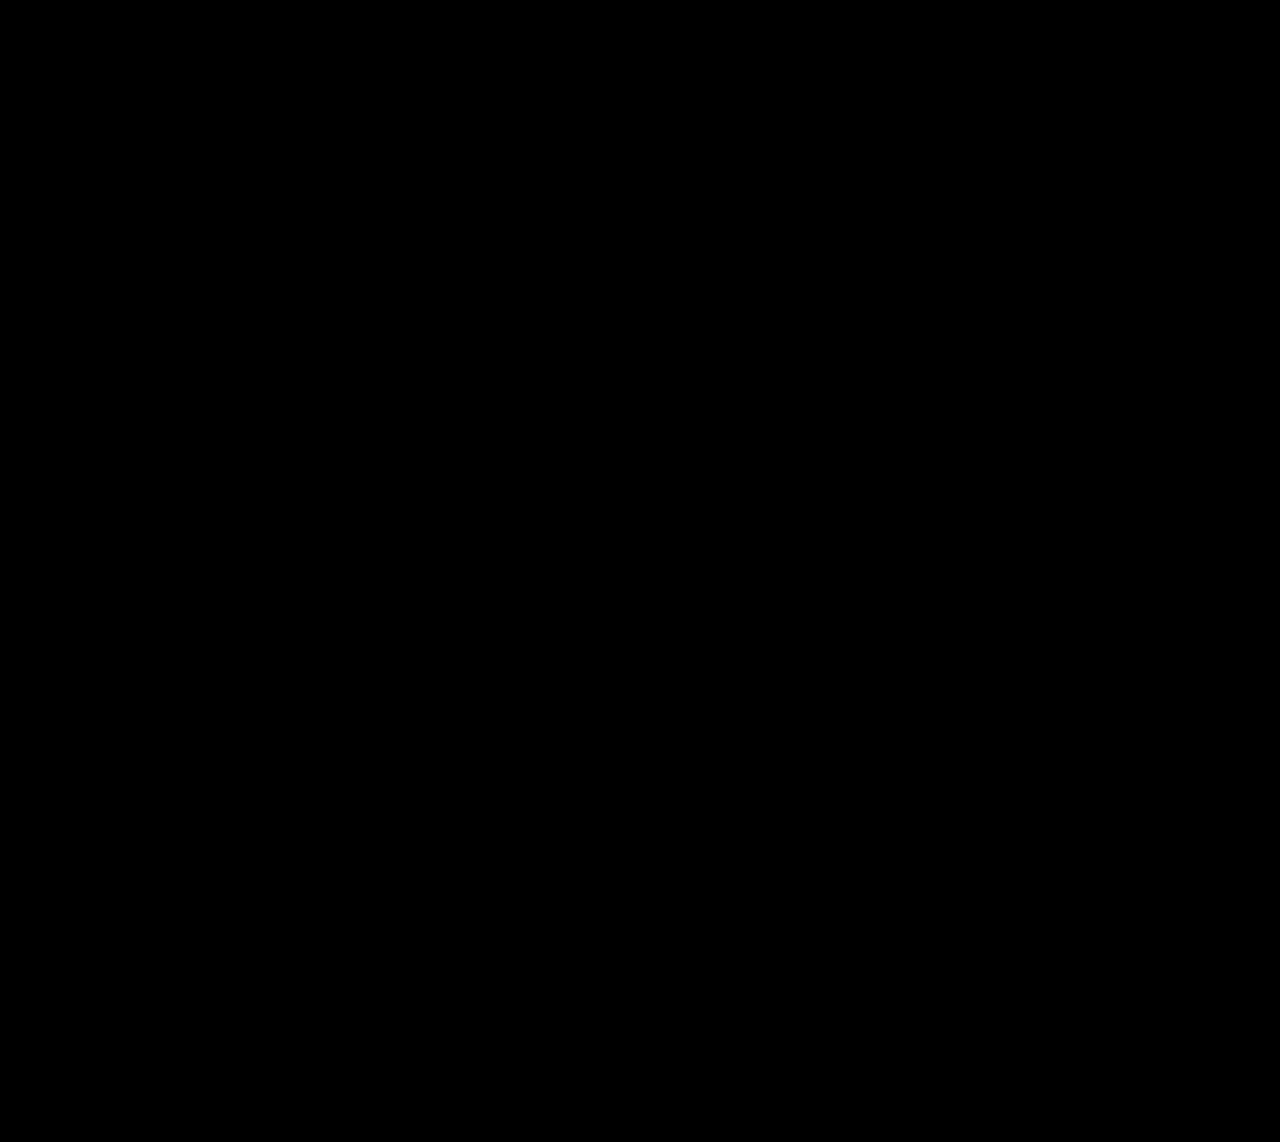
==== commit 0c0aac4c: "1920x15542 dimensions" ====
--- a/index.html
+++ b/index.html
@@ -2,14 +2,14 @@
 <html xmlns="http://www.w3.org/1999/xhtml" xmlns:fb="http://ogp.me/ns/fb#">
 <head>
 	<meta charset="utf-8">
-	<meta property="og:image" content="img/scuba.jpg">
+	<meta property="og:image" content="https://sangminhx.github.io/img/scuba.jpg"/>
 	<link rel="stylesheet" href="css/main.css" />
 	<title>The Aspiring Filmmaker</title>
 </head>
 <body>
 	<!--<script>alert('This website is best viewed on a 13-inch screen.');</script>-->
 	<div>
-		<img src="img/background.png" alt="Image of the resume of John Pham">
+		<img src="img/background.png" align="center" alt="Image of the resume of John Pham">
 		<img id="g1" src="img/running.gif">
 		<iframe id="v1" src="https://www.youtube.com/embed/vhihrf26YtU?rel=0" frameborder="0" allowfullscreen></iframe>
 		<iframe id="v2" src="https://www.youtube.com/embed/o0gtSq_6JrA?rel=0" frameborder="0" allowfullscreen></iframe>
--- a/css/main.css
+++ b/css/main.css
@@ -1,49 +1,47 @@
 body {
+	background-color: black;
 	margin: 0;
 }
 
 img {
 	width: 100%;
-	position: absolute
-	left:	0;
-	top: 0;
 	z-index: -1;
 }
 
 div {
-	height: 11057px;
-	width: 1366px;
+	height: 15542px;
+	width: 1920px;
 }
 
 #g1 {
-	left: 465px;
-	top: 1482px;
-	width: 69px;
-	height: 68px;
+	left: 652px;
+	top: 2080px;
+	width: 100px;
+	height: 110px;
 	z-index: 1;
 	position: absolute;
 }
 
 #v1 {
-	left: 476.3px;
-	top: 1597.25px;
-	width: 415.5px;
-	height: 224.881px;
+	left: 669px;
+	top: 2246px;
+	width: 585px;
+	height: 314px;
 	position: absolute;
 }
 
 #v2 {
-	left: 476.3px;
-	top: 2539.79px;
-	width: 415.5px;
-	height: 224.881px;
+	left: 669px;
+	top: 3570px;
+	width: 584px;
+	height: 314px;
 	position: absolute;
 }
 
 #v3 {
-	left: 476.3px;
-	top: 4093.55px;
-	width: 415.5px;
-	height: 224.881px;
+	left: 669px;
+	top: 5753px;
+	width: 584px;
+	height: 314px;
 	position: absolute;
 }
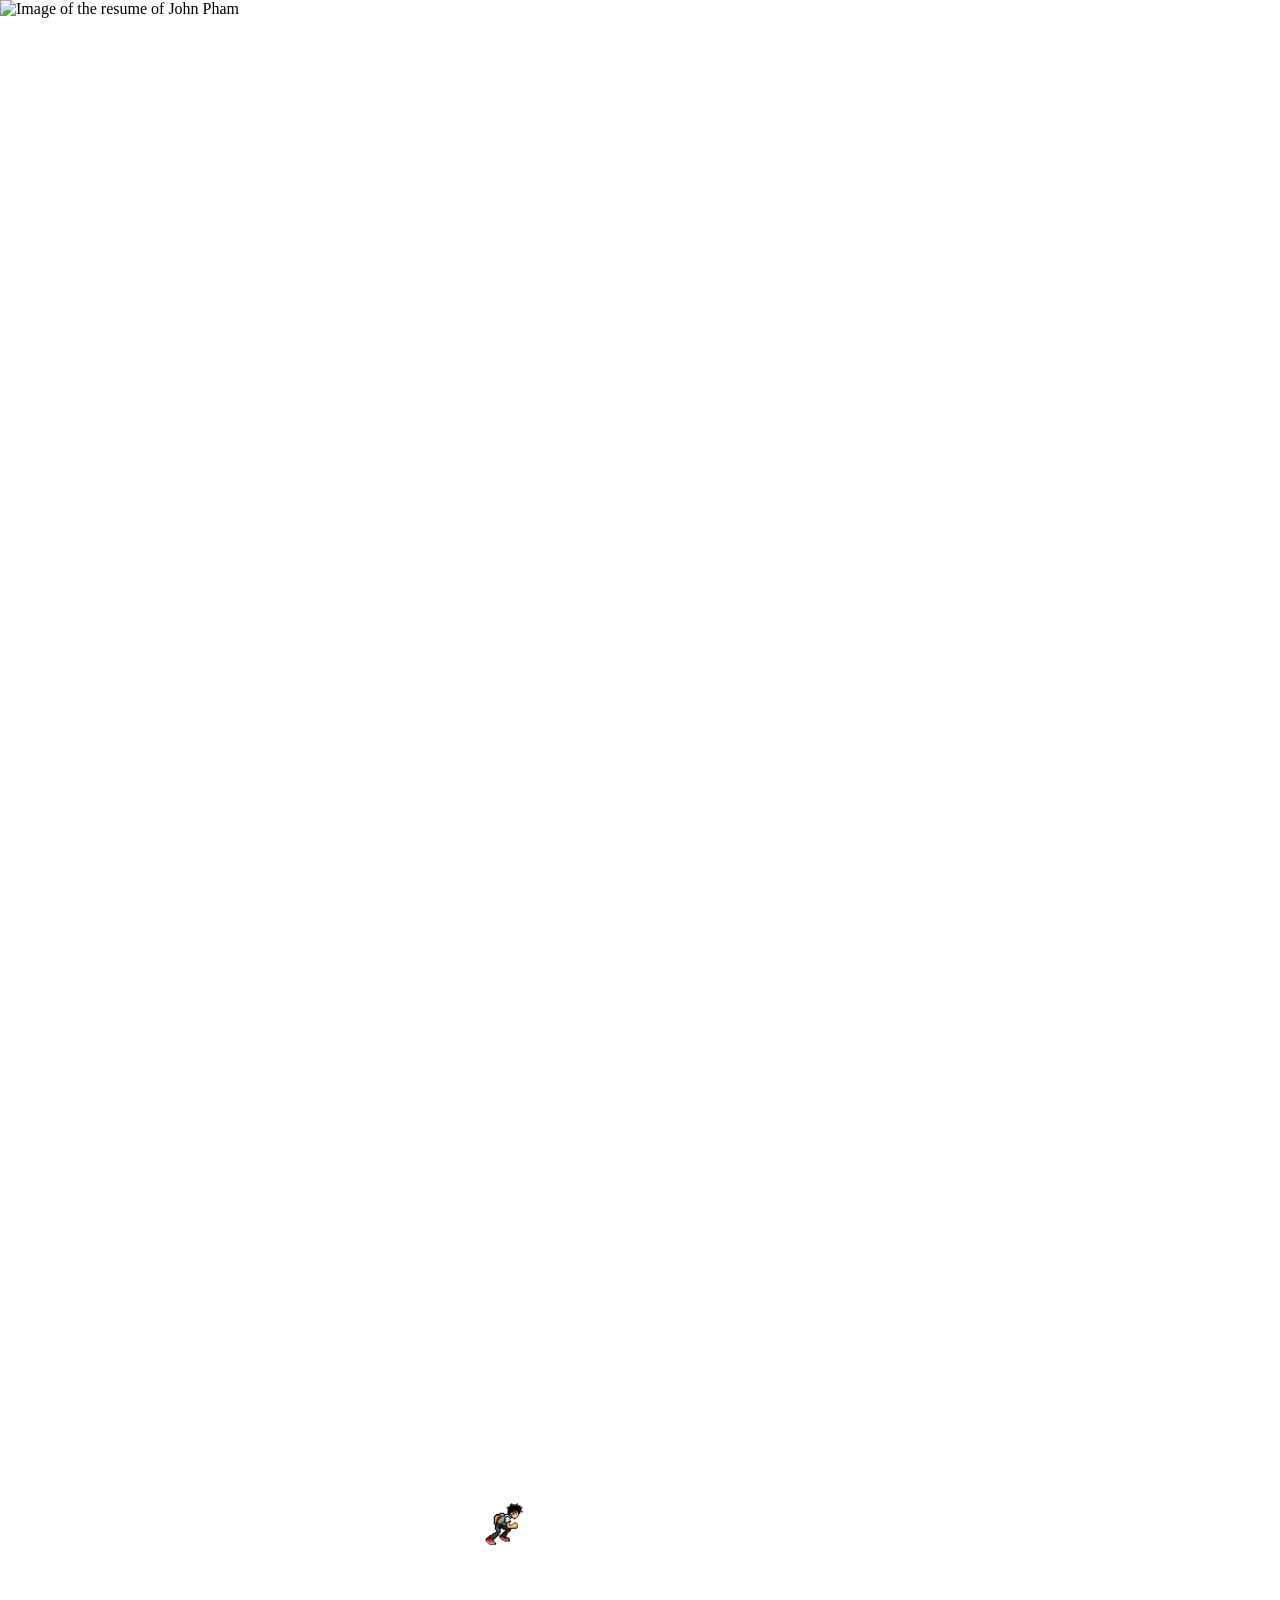
==== commit 3133183c: "Revert "1920x15542 dimensions" This reverts commit 0c0aac4cb096dedc77b29093e96001ddfb879c7f." ====
--- a/index.html
+++ b/index.html
@@ -9,7 +9,7 @@
 <body>
 	<!--<script>alert('This website is best viewed on a 13-inch screen.');</script>-->
 	<div>
-		<img src="img/background.png" align="center" alt="Image of the resume of John Pham">
+		<img src="img/background.png" alt="Image of the resume of John Pham">
 		<img id="g1" src="img/running.gif">
 		<iframe id="v1" src="https://www.youtube.com/embed/vhihrf26YtU?rel=0" frameborder="0" allowfullscreen></iframe>
 		<iframe id="v2" src="https://www.youtube.com/embed/o0gtSq_6JrA?rel=0" frameborder="0" allowfullscreen></iframe>
--- a/css/main.css
+++ b/css/main.css
@@ -1,47 +1,49 @@
 body {
-	background-color: black;
 	margin: 0;
 }
 
 img {
 	width: 100%;
+	position: absolute
+	left:	0;
+	top: 0;
 	z-index: -1;
 }
 
 div {
-	height: 15542px;
-	width: 1920px;
+	height: 11057px;
+	width: 1366px;
 }
 
 #g1 {
-	left: 652px;
-	top: 2080px;
-	width: 100px;
-	height: 110px;
+	left: 465px;
+	top: 1482px;
+	width: 69px;
+	height: 68px;
 	z-index: 1;
 	position: absolute;
 }
 
 #v1 {
-	left: 669px;
-	top: 2246px;
-	width: 585px;
-	height: 314px;
+	left: 476.3px;
+	top: 1597.25px;
+	width: 415.5px;
+	height: 224.881px;
 	position: absolute;
 }
 
 #v2 {
-	left: 669px;
-	top: 3570px;
-	width: 584px;
-	height: 314px;
+	left: 476.3px;
+	top: 2539.79px;
+	width: 415.5px;
+	height: 224.881px;
 	position: absolute;
 }
 
 #v3 {
-	left: 669px;
-	top: 5753px;
-	width: 584px;
-	height: 314px;
+	left: 476.3px;
+	top: 4093.55px;
+	width: 415.5px;
+	height: 224.881px;
 	position: absolute;
 }
